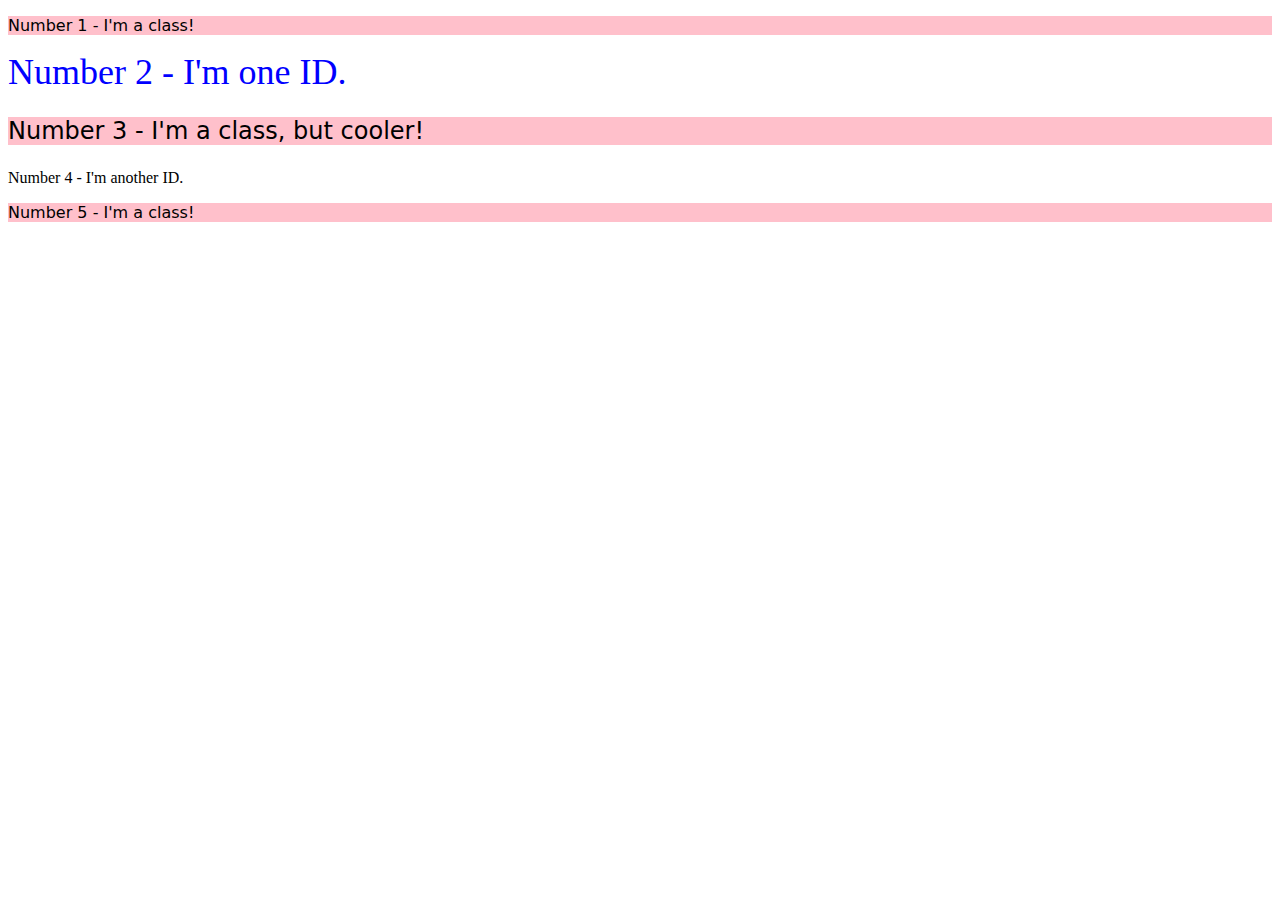
==== foundations/02-class-id-selectors/index.html @ ea2f5420 "added style.css with all class and ids for assignment; Edited index.html with class/id for each elem" ====
<!DOCTYPE html>
<html lang="en">
  <head>
    <meta charset="UTF-8">
    <meta http-equiv="X-UA-Compatible" content="IE=edge">
    <meta name="viewport" content="width=device-width, initial-scale=1.0">
    <title>Class and ID Selectors</title>
    <link rel="stylesheet" href="style.css">
  </head>
  <body>
    <p class="odd-num">Number 1 - I'm a class!</p>
    <div id="element2">Number 2 - I'm one ID.</div>
    <p class="odd-num" id="element3">Number 3 - I'm a class, but cooler!</p>
    <div class="element4">Number 4 - I'm another ID.</div>
    <p class="odd-num">Number 5 - I'm a class!</p>
  </body>
</html>
---- foundations/02-class-id-selectors/style.css ----
.odd-num {
    background-color: pink;
    font-family: verdana, "DejaVu Sans", sans-serif;
}

#element2 {
    color: blue;
    font-size: 36px;
}

.odd-num#element3 {
    font-size: 24px;
}

#element4 {
    background-color: lightgreen;
    font-size: 24px;
    font-weight: bold;
}
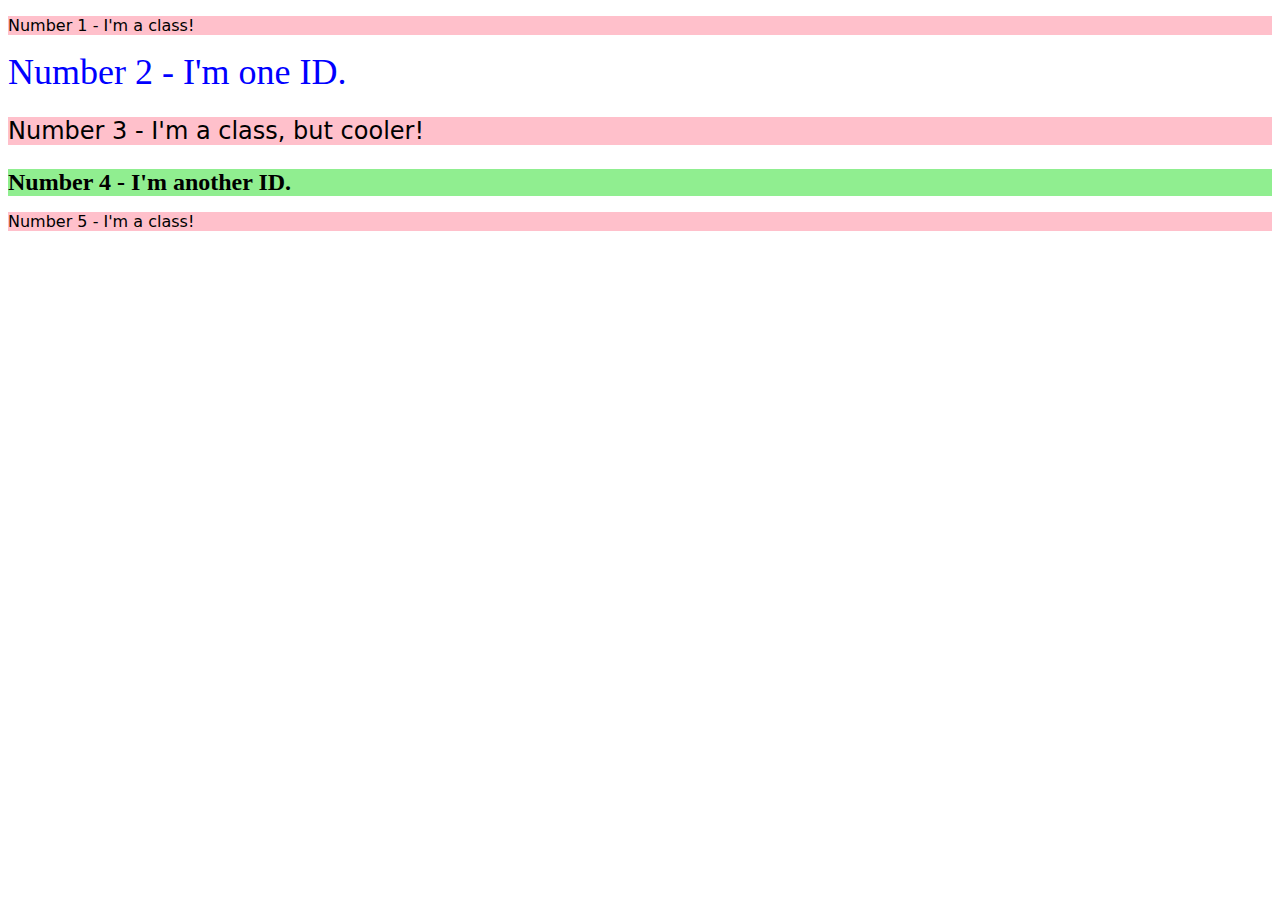
==== commit 83f86a85: "modified element 4 from class to id" ====
--- a/foundations/02-class-id-selectors/index.html
+++ b/foundations/02-class-id-selectors/index.html
@@ -5,13 +5,13 @@
     <meta http-equiv="X-UA-Compatible" content="IE=edge">
     <meta name="viewport" content="width=device-width, initial-scale=1.0">
     <title>Class and ID Selectors</title>
-    <link rel="stylesheet" href="style.css">
+    <link rel="stylesheet" href="style.css"/>
   </head>
   <body>
     <p class="odd-num">Number 1 - I'm a class!</p>
     <div id="element2">Number 2 - I'm one ID.</div>
     <p class="odd-num" id="element3">Number 3 - I'm a class, but cooler!</p>
-    <div class="element4">Number 4 - I'm another ID.</div>
+    <div id="element4">Number 4 - I'm another ID.</div>
     <p class="odd-num">Number 5 - I'm a class!</p>
   </body>
 </html>